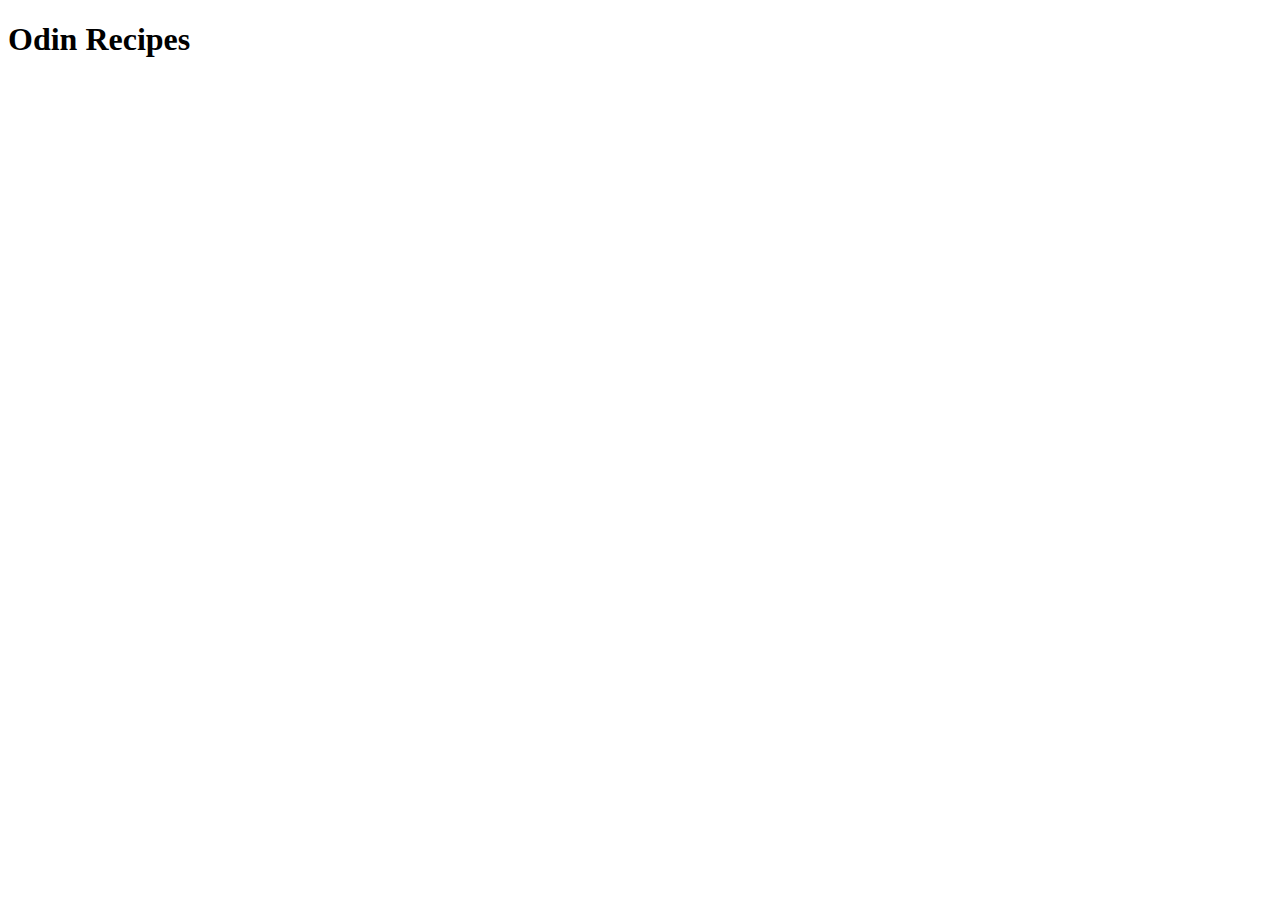
==== index.html @ ad849565 "Created index.html" ====
<!DOCTYPE html>
<html lang="en">
<head>
    <meta charset="UTF-8">
    <meta name="viewport" content="width=device-width, initial-scale=1.0">
    <title>Odin Recipes</title>
</head>
<body>
    <h1>Odin Recipes</h1>
</body>
</html>
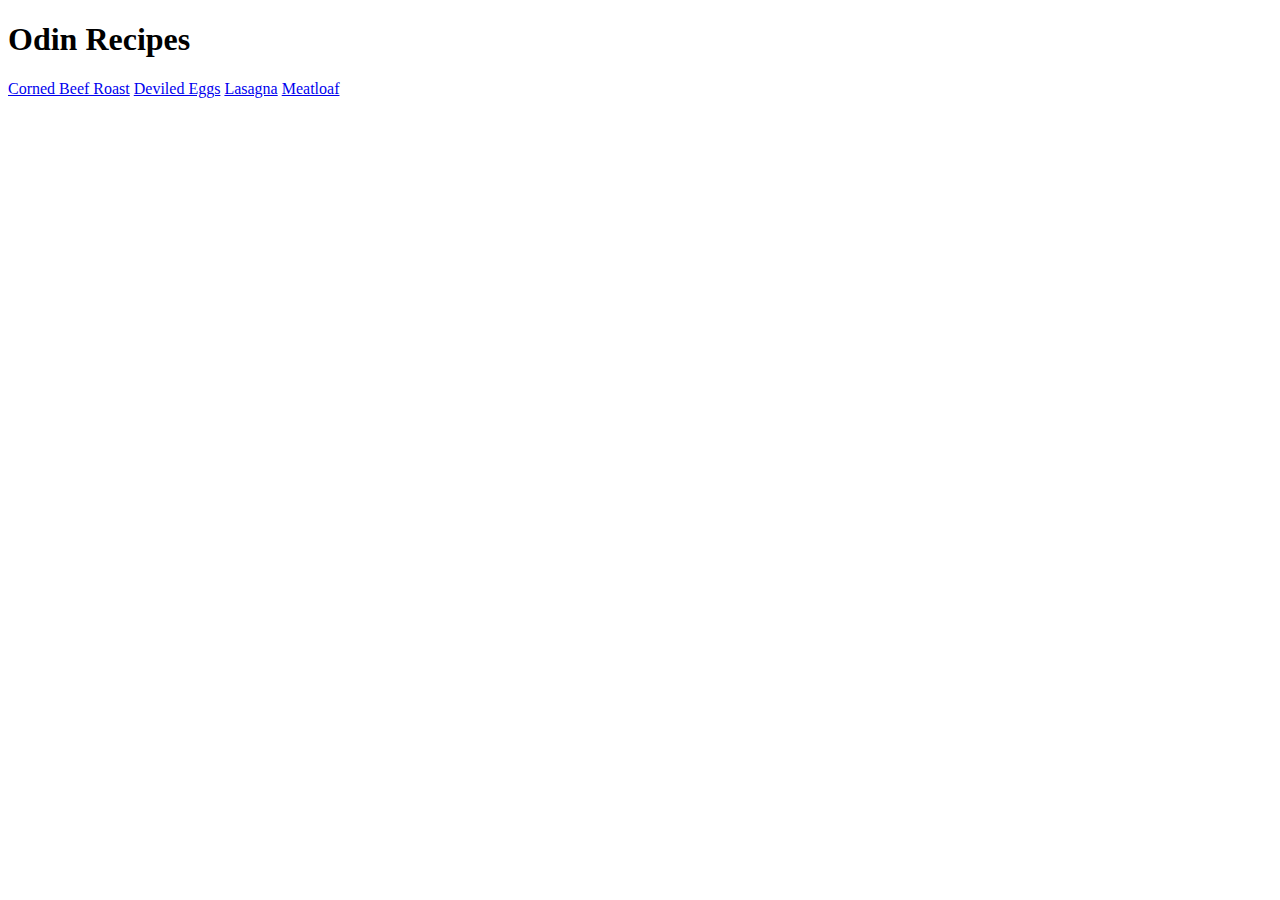
==== commit 51f1b29b: "Added recipe anchors to index" ====
--- a/index.html
+++ b/index.html
@@ -7,5 +7,9 @@
 </head>
 <body>
     <h1>Odin Recipes</h1>
+    <a href="./recipes/corned-beef-roast.html">Corned Beef Roast</a>
+    <a href="./recipes/deviled-eggs.html">Deviled Eggs</a>
+    <a href="./recipes/lasagna.html">Lasagna</a>
+    <a href="./recipes/meatloat.html">Meatloaf</a>
 </body>
 </html>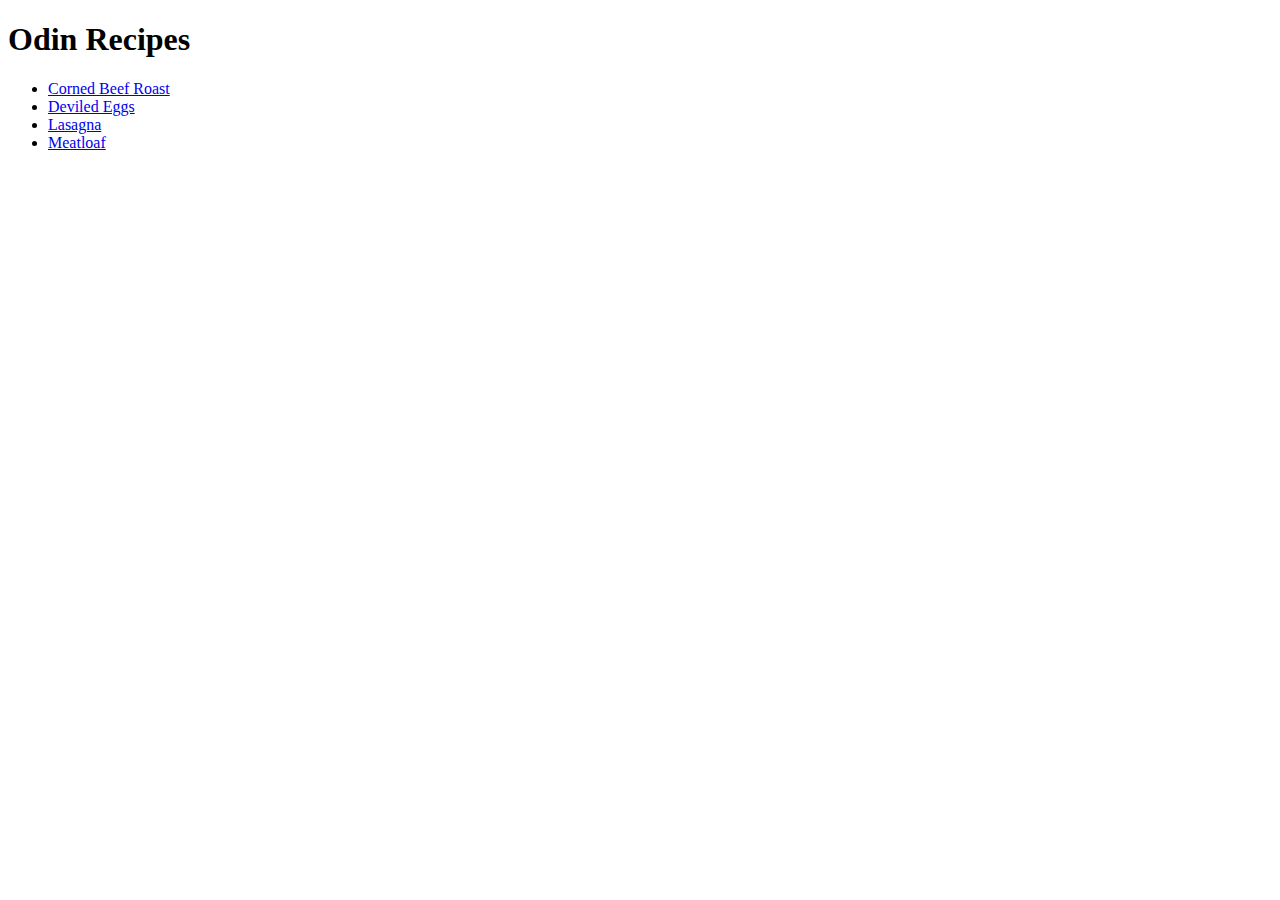
==== commit 0cc84f06: "Updated index.html" ====
--- a/index.html
+++ b/index.html
@@ -7,9 +7,11 @@
 </head>
 <body>
     <h1>Odin Recipes</h1>
-    <a href="./recipes/corned-beef-roast.html">Corned Beef Roast</a>
-    <a href="./recipes/deviled-eggs.html">Deviled Eggs</a>
-    <a href="./recipes/lasagna.html">Lasagna</a>
-    <a href="./recipes/meatloat.html">Meatloaf</a>
+    <ul>
+        <li><a href="./recipes/corned-beef-roast.html">Corned Beef Roast</a>
+        <li><a href="./recipes/deviled-eggs.html">Deviled Eggs</a>
+        <li><a href="./recipes/lasagna.html">Lasagna</a></li>
+        <li><a href="./recipes/meatloat.html">Meatloaf</a></li>
+    </ul>
 </body>
 </html>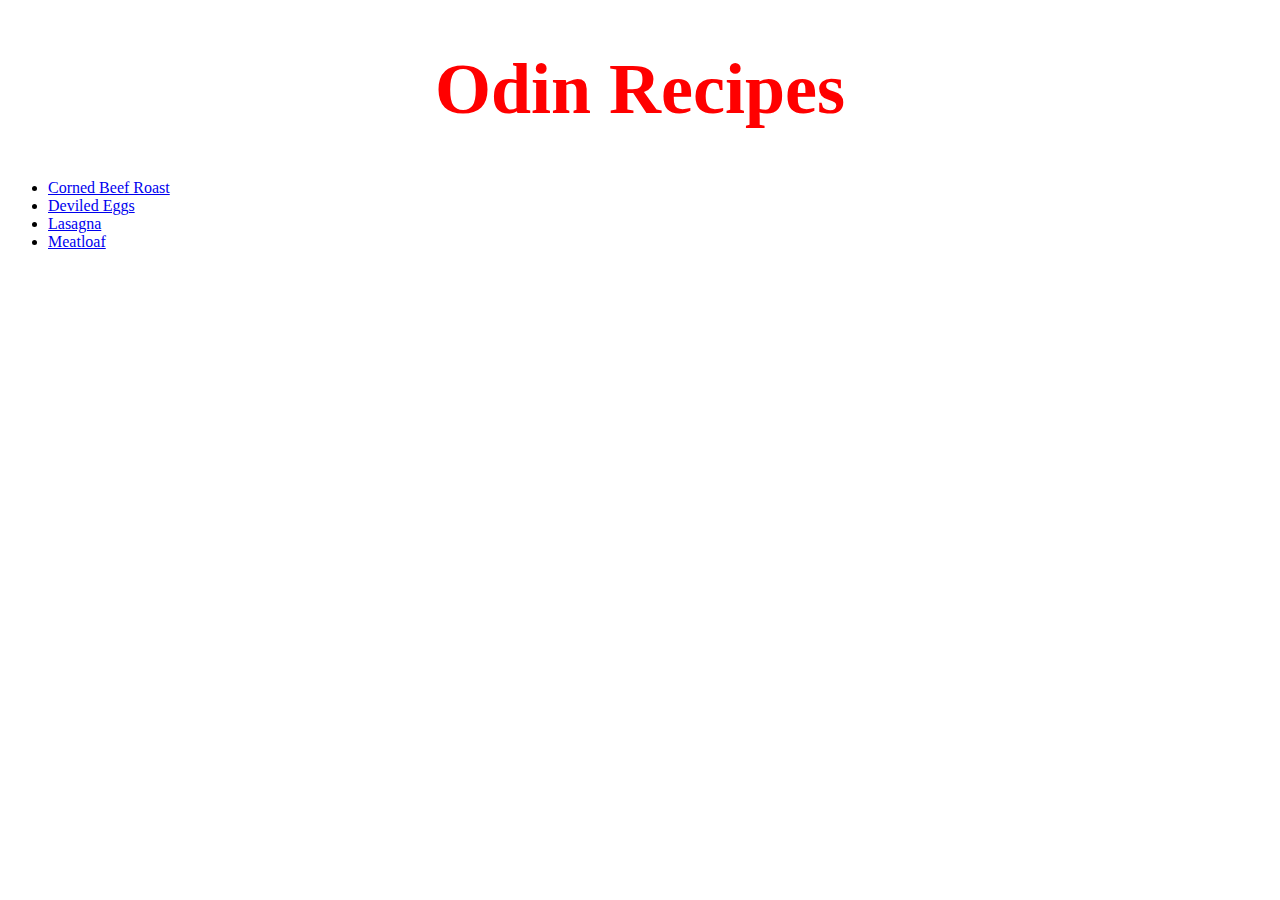
==== commit 9a2202a7: "added styles.css" ====
--- a/index.html
+++ b/index.html
@@ -3,15 +3,16 @@
 <head>
     <meta charset="UTF-8">
     <meta name="viewport" content="width=device-width, initial-scale=1.0">
+    <link rel="stylesheet" href="style.css">
     <title>Odin Recipes</title>
 </head>
 <body>
-    <h1>Odin Recipes</h1>
+    <h1 class="index title">Odin Recipes</h1>
     <ul>
-        <li><a href="./recipes/corned-beef-roast.html">Corned Beef Roast</a>
-        <li><a href="./recipes/deviled-eggs.html">Deviled Eggs</a>
-        <li><a href="./recipes/lasagna.html">Lasagna</a></li>
-        <li><a href="./recipes/meatloat.html">Meatloaf</a></li>
+        <li class="index list"><a href="./recipes/corned-beef-roast.html">Corned Beef Roast</a>
+        <li class="index list"><a href="./recipes/deviled-eggs.html">Deviled Eggs</a>
+        <li class="index list"><a href="./recipes/lasagna.html">Lasagna</a></li>
+        <li class="index list"><a href="./recipes/meatloat.html">Meatloaf</a></li>
     </ul>
 </body>
 </html>--- a/style.css
+++ b/style.css
@@ -0,0 +1,41 @@
+/* style.css */
+
+.title {
+    color: red;
+    background-color: ;
+    font-size: 72px;
+    font-weight: ;
+    text-align: center;
+}
+
+.subtitle {
+    color: orange;
+    background-color: ;
+    font-size: ;
+    font-weight: ;
+    text-align: center;
+}
+
+.info {
+    color: green;
+    background-color: ;
+    font-size: ;
+    font-weight: ;
+    text-align: ;
+}
+
+.list-item {
+    color: blue;
+    background-color: ;
+    font-size: ;
+    font-weight: ;
+    text-align: ;
+}
+
+p {
+    color: violet;
+    background-color: ;
+    font-size: ;
+    font-weight: ;
+    text-align: ;
+}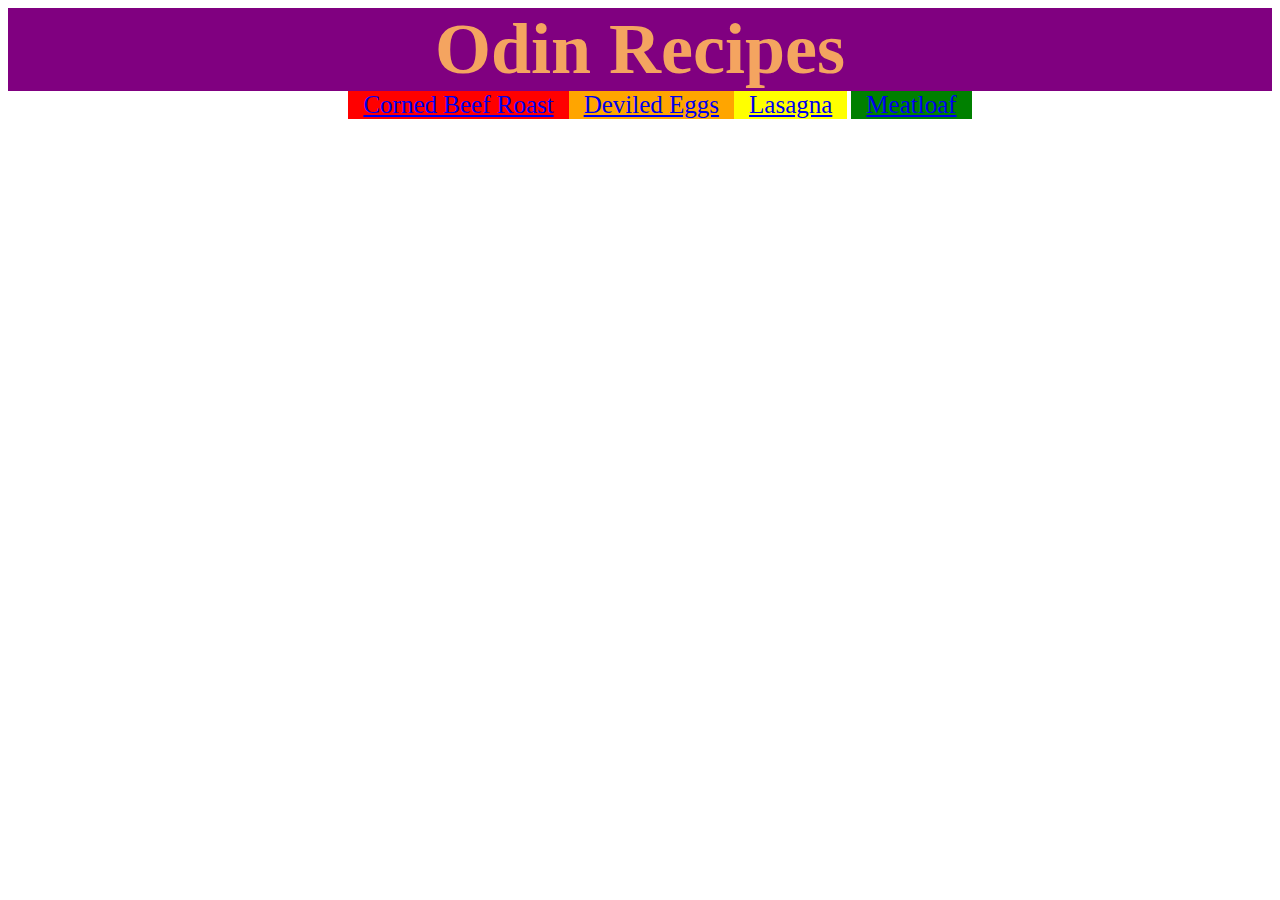
==== commit b6c6431b: "added colors to recipe-list items" ====
--- a/index.html
+++ b/index.html
@@ -8,11 +8,11 @@
 </head>
 <body>
     <h1 class="index title">Odin Recipes</h1>
-    <ul>
-        <li class="index list"><a href="./recipes/corned-beef-roast.html">Corned Beef Roast</a>
-        <li class="index list"><a href="./recipes/deviled-eggs.html">Deviled Eggs</a>
-        <li class="index list"><a href="./recipes/lasagna.html">Lasagna</a></li>
-        <li class="index list"><a href="./recipes/meatloat.html">Meatloaf</a></li>
+    <ul class="recipe-list">
+        <li class="index list-item" style="background: red;"><a href="./recipes/corned-beef-roast.html">Corned Beef Roast</a>
+        <li class="index list-item" style="background: orange;"><a href="./recipes/deviled-eggs.html">Deviled Eggs</a>
+        <li class="index list-item" style="background: yellow;"><a href="./recipes/lasagna.html">Lasagna</a></li>
+        <li class="index list-item" style="background: green;"><a href="./recipes/meatloat.html">Meatloaf</a></li>
     </ul>
 </body>
 </html>--- a/style.css
+++ b/style.css
@@ -1,11 +1,12 @@
 /* style.css */
 
 .title {
-    color: red;
-    background-color: ;
+    color: sandybrown;
+    background-color: purple;
     font-size: 72px;
-    font-weight: ;
+    font-weight: bold;
     text-align: center;
+    margin: 0;
 }
 
 .subtitle {
@@ -24,12 +25,26 @@
     text-align: ;
 }
 
+.recipe-list {
+    color: ;
+    background-color: ;
+    font-size: ;
+    font-weight: ;
+    text-align: center;
+    display: ;
+    padding: auto;
+    margin: auto;
+}
+
 .list-item {
     color: blue;
     background-color: ;
-    font-size: ;
+    font-size: 25px;
     font-weight: ;
     text-align: ;
+    display: inline-block;
+    margin: 0;
+    padding: 0 15px;
 }
 
 p {
